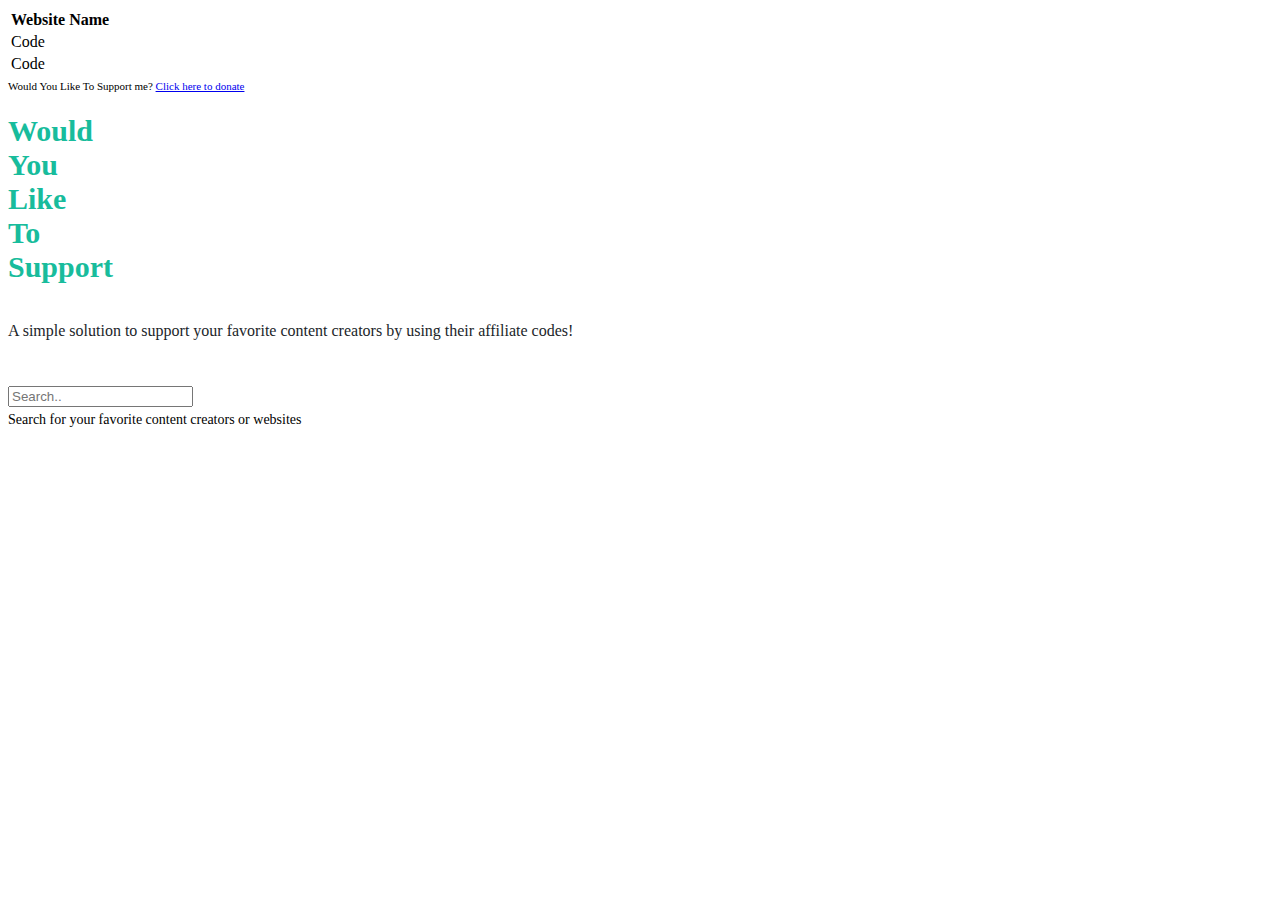
==== Firefox/index.html @ 5678a396 "change search layout" ====
<!DOCTYPE html>
<html lang="en">
<head>
	<meta charset="utf-8">
	<title>WouldYouLikeToSupport</title>
	<link rel="stylesheet" href="/assets/bootstrap/css/bootstrap.min.css">
	<link rel="stylesheet" href="https://fonts.googleapis.com/css2?family=Lato:ital,wght@0,400;0,700;1,400&amp;display=swap">
	<link rel="stylesheet" href="/assets/css/styles.min.css">
</head>

<body>
	<div class="container">
		<div class="row">
			<div class="col-7" id="content">
				<table class="table table-hover">
					<thead>
						<tr>
							<th>Website Name</th>
						</tr>
					</thead>
					<tbody>
						<tr>
							<td>Code</td>
						</tr>
						<tr>
							<td>Code</td>
						</tr>
					</tbody>
				</table>
				<footer class="footer mt-auto py-3 bg-light">
				  <div class="container">
				    <span class="text-muted" style="font-size: 11px;">Would You Like To Support me?
				    <a  href="donate.html">Click here to donate</a> 
					</span>
				  </div>
				</footer>
			</div>
			<div class="col-5" id="sidebar">
				<div class="row" id="sidebar-top">
					<div class="col" style="color: #212529;">
						<h1 id="heading" class="display-1" style="font-size: 30px;color: #18bc9c;">
							Would<br>
							You<br>
							Like<br>
							To<br>
							Support
						</h1>
						<p id="subheading" style="font-size: 16px;">
							<br>A simple solution to support your favorite content creators by using their affiliate codes!<br>
							<br>
						</p>
					</div>
				</div>
				<div class="row" id="sidebar-bottom">
					<div class="col">
						<input type="search" id="search" input="text" placeholder="Search.." style="margin-top: 12px;">
						<p id="search-text" style="font-size: 14px; margin-top: 5px;">Search for your favorite content creators or websites</p>
					</div>
				</div>
			</div>
		</div>
	</div>
	<script src="/assets/bootstrap/js/bootstrap.min.js"></script>
</body>

</html>
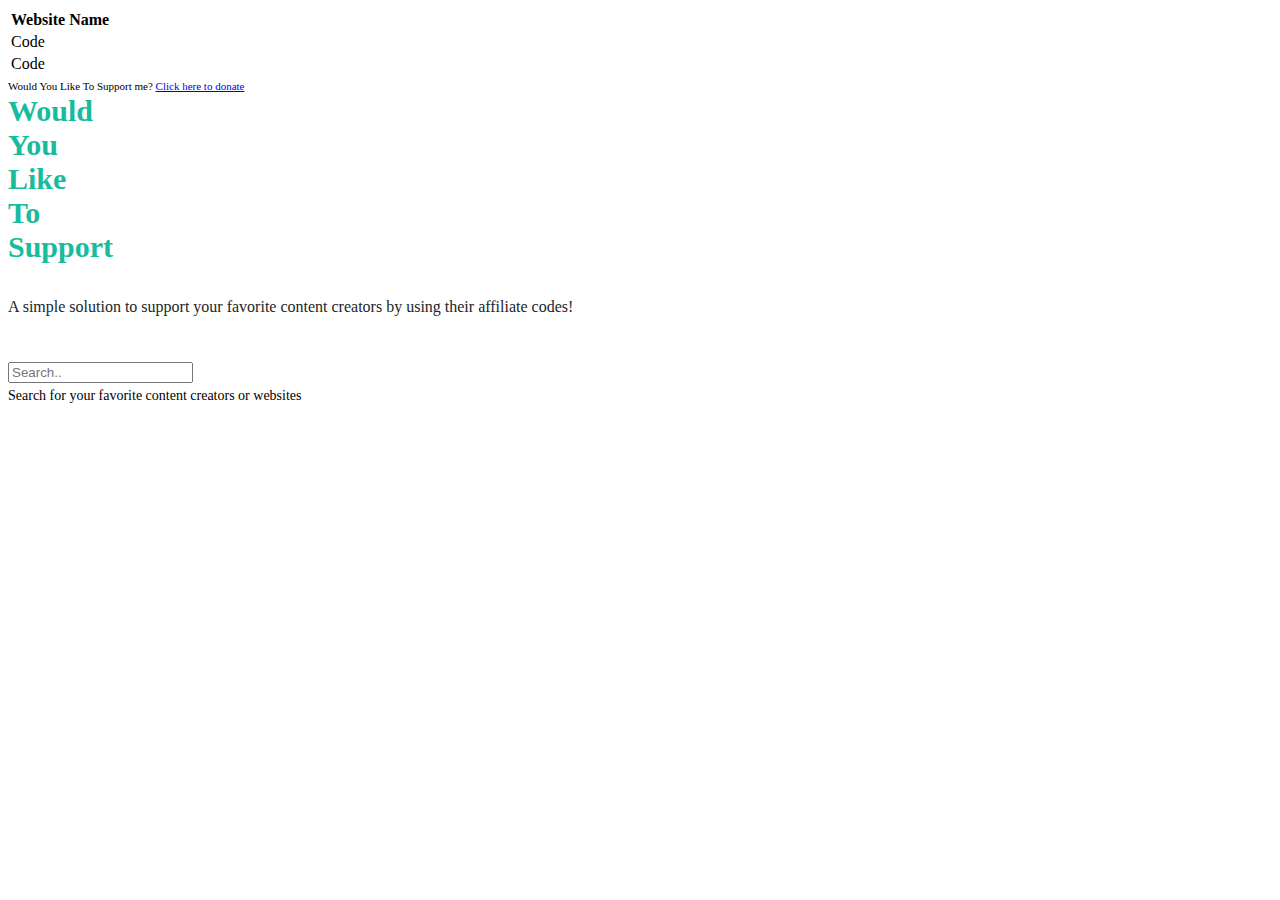
==== commit cfd2911e: "update lettering to have first letter in heading larger" ====
--- a/Firefox/index.html
+++ b/Firefox/index.html
@@ -38,13 +38,11 @@
 			<div class="col-5" id="sidebar">
 				<div class="row" id="sidebar-top">
 					<div class="col" style="color: #212529;">
-						<h1 id="heading" class="display-1" style="font-size: 30px;color: #18bc9c;">
-							Would<br>
-							You<br>
-							Like<br>
-							To<br>
-							Support
-						</h1>
+						<h1 id="heading0" style="font-size: 30px;color: #18bc9c; margin: 0px;">Would</h1>
+						<h1 id="heading1" style="font-size: 30px;color: #18bc9c; margin: 0px;">You</h1>
+						<h1 id="heading2" style="font-size: 30px;color: #18bc9c; margin: 0px;">Like</h1>
+						<h1 id="heading3" style="font-size: 30px;color: #18bc9c; margin: 0px;">To</h1>
+						<h1 id="heading4" style="font-size: 30px;color: #18bc9c; margin: 0px;">Support</h1>
 						<p id="subheading" style="font-size: 16px;">
 							<br>A simple solution to support your favorite content creators by using their affiliate codes!<br>
 							<br>
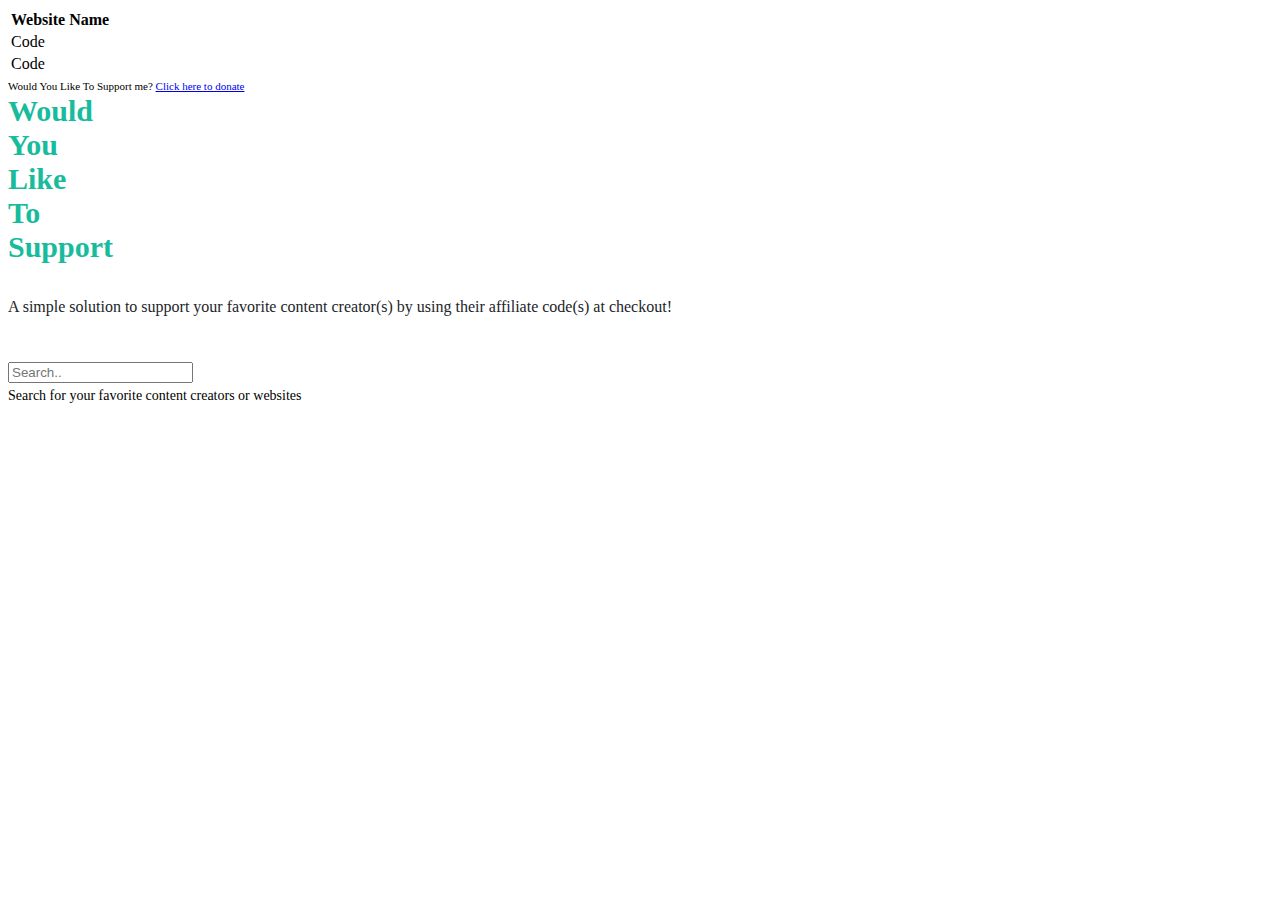
==== commit 274a8cfa: "update donate page heading; full subheading" ====
--- a/Firefox/index.html
+++ b/Firefox/index.html
@@ -44,7 +44,7 @@
 						<h1 id="heading3" style="font-size: 30px;color: #18bc9c; margin: 0px;">To</h1>
 						<h1 id="heading4" style="font-size: 30px;color: #18bc9c; margin: 0px;">Support</h1>
 						<p id="subheading" style="font-size: 16px;">
-							<br>A simple solution to support your favorite content creators by using their affiliate codes!<br>
+							<br>A simple solution to support your favorite content creator(s) by using their affiliate code(s) at checkout!<br>
 							<br>
 						</p>
 					</div>
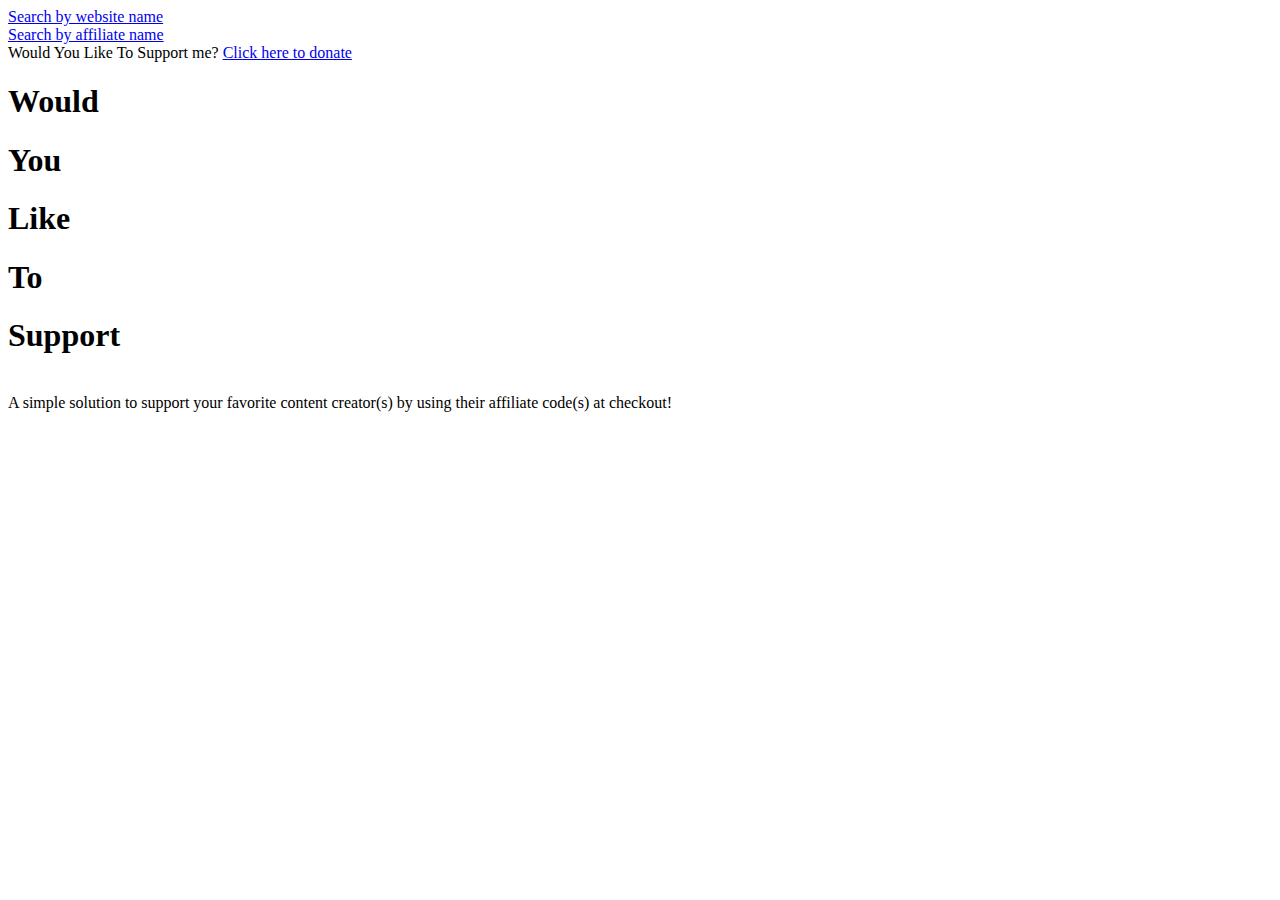
==== commit 03585adc: "added new icons, re-working search idea/functionality" ====
--- a/Firefox/index.html
+++ b/Firefox/index.html
@@ -10,49 +10,34 @@
 
 <body>
 	<div class="container">
-		<div class="row">
-			<div class="col-7" id="content">
-				<table class="table table-hover">
-					<thead>
-						<tr>
-							<th>Website Name</th>
-						</tr>
-					</thead>
-					<tbody>
-						<tr>
-							<td>Code</td>
-						</tr>
-						<tr>
-							<td>Code</td>
-						</tr>
-					</tbody>
-				</table>
+		<div class="row align-items-start">
+			<div class="col" id="content">
+				<div class="row">
+					<a href="website.html">Search by website name</a>
+				</div>
+				<div class="row">
+					<a href="affiliate.html">Search by affiliate name</a>
+				</div>
 				<footer class="footer mt-auto py-3 bg-light">
-				  <div class="container">
-				    <span class="text-muted" style="font-size: 11px;">Would You Like To Support me?
-				    <a  href="donate.html">Click here to donate</a> 
+					<div class="container">
+					  <span class="text-muted">Would You Like To Support me?
+					  <a  href="donate.html">Click here to donate</a> 
 					</span>
-				  </div>
+					</div>
 				</footer>
 			</div>
-			<div class="col-5" id="sidebar">
+			<div class="col-4" id="sidebar">
 				<div class="row" id="sidebar-top">
-					<div class="col" style="color: #212529;">
-						<h1 id="heading0" style="font-size: 30px;color: #18bc9c; margin: 0px;">Would</h1>
-						<h1 id="heading1" style="font-size: 30px;color: #18bc9c; margin: 0px;">You</h1>
-						<h1 id="heading2" style="font-size: 30px;color: #18bc9c; margin: 0px;">Like</h1>
-						<h1 id="heading3" style="font-size: 30px;color: #18bc9c; margin: 0px;">To</h1>
-						<h1 id="heading4" style="font-size: 30px;color: #18bc9c; margin: 0px;">Support</h1>
-						<p id="subheading" style="font-size: 16px;">
+					<div class="col">
+						<h1>Would</h1>
+						<h1>You</h1>
+						<h1>Like</h1>
+						<h1>To</h1>
+						<h1>Support</h1>
+						<p id="subheading" style="font-size: 16px; margin: 0px">
 							<br>A simple solution to support your favorite content creator(s) by using their affiliate code(s) at checkout!<br>
 							<br>
 						</p>
-					</div>
-				</div>
-				<div class="row" id="sidebar-bottom">
-					<div class="col">
-						<input type="search" id="search" input="text" placeholder="Search.." style="margin-top: 12px;">
-						<p id="search-text" style="font-size: 14px; margin-top: 5px;">Search for your favorite content creators or websites</p>
 					</div>
 				</div>
 			</div>
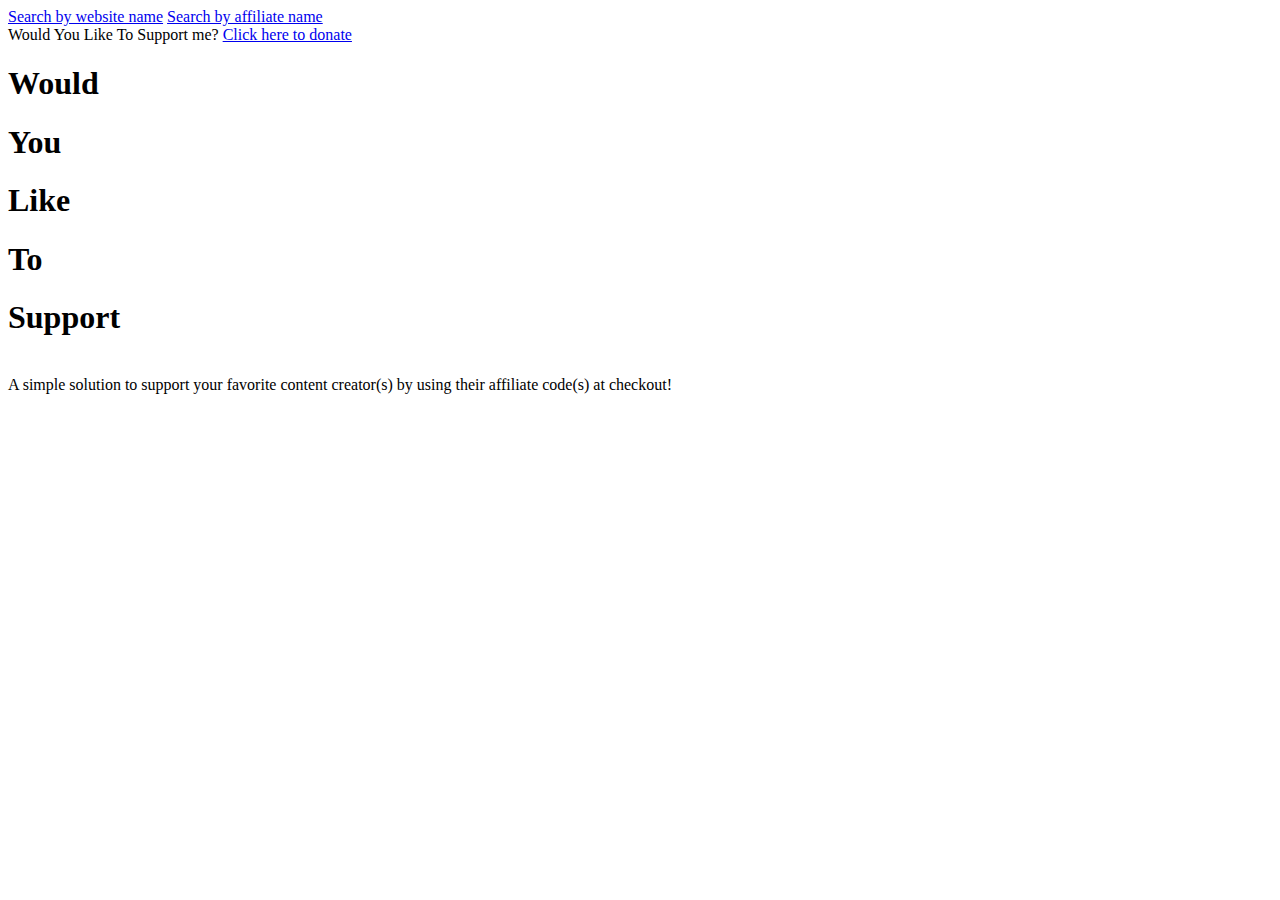
==== commit c9e0c61f: "fix buttons on main page" ====
--- a/Firefox/index.html
+++ b/Firefox/index.html
@@ -10,15 +10,14 @@
 
 <body>
 	<div class="container">
-		<div class="row align-items-start">
+		<div class="row">
 			<div class="col" id="content">
-				<div class="row">
-					<a href="website.html">Search by website name</a>
-				</div>
-				<div class="row">
-					<a href="affiliate.html">Search by affiliate name</a>
-				</div>
-				<footer class="footer mt-auto py-3 bg-light">
+				
+				<a type="button" class="btn btn-outline-success" href="website.html" style="place-self: center stretch; margin: 55px 0 55px 0;">Search by website name</a>
+				
+				<a type="button" class="btn btn-outline-success" href="affiliate.html" style="place-self: center stretch; margin: 55px 0 55px 0;">Search by affiliate name</a>
+				
+				<footer class="footer py-3 bg-light">
 					<div class="container">
 					  <span class="text-muted">Would You Like To Support me?
 					  <a  href="donate.html">Click here to donate</a> 
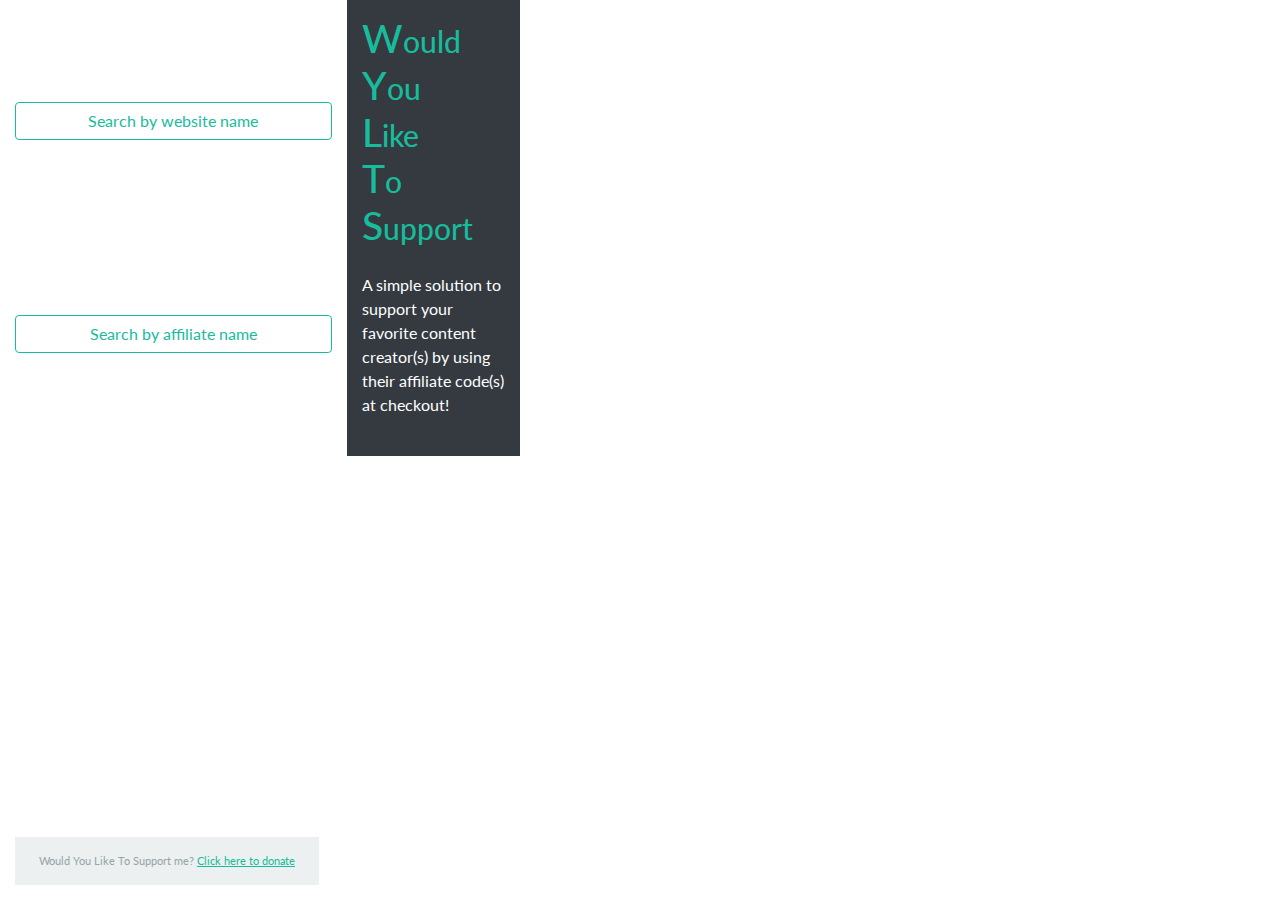
==== commit 3b5b759e: "connect to db, display data. various updates" ====
--- a/Firefox/index.html
+++ b/Firefox/index.html
@@ -3,9 +3,9 @@
 <head>
 	<meta charset="utf-8">
 	<title>WouldYouLikeToSupport</title>
-	<link rel="stylesheet" href="/assets/bootstrap/css/bootstrap.min.css">
+	<link rel="stylesheet" href="assets/bootstrap/css/bootstrap.min.css">
 	<link rel="stylesheet" href="https://fonts.googleapis.com/css2?family=Lato:ital,wght@0,400;0,700;1,400&amp;display=swap">
-	<link rel="stylesheet" href="/assets/css/styles.min.css">
+	<link rel="stylesheet" href="assets/css/styles.min.css">
 </head>
 
 <body>
@@ -13,9 +13,11 @@
 		<div class="row">
 			<div class="col" id="content">
 				
-				<a type="button" class="btn btn-outline-success" href="website.html" style="place-self: center stretch; margin: 55px 0 55px 0;">Search by website name</a>
+				<a type="button" class="btn btn-outline-success" href="website.php" style="place-self: center stretch; margin: 55px 0 55px 0;">Search by website name
+				</a>
 				
-				<a type="button" class="btn btn-outline-success" href="affiliate.html" style="place-self: center stretch; margin: 55px 0 55px 0;">Search by affiliate name</a>
+				<a type="button" class="btn btn-outline-success" href="affiliate.php" style="place-self: center stretch; margin: 55px 0 55px 0;">Search by affiliate name
+				</a>
 				
 				<footer class="footer py-3 bg-light">
 					<div class="container">
@@ -42,7 +44,7 @@
 			</div>
 		</div>
 	</div>
-	<script src="/assets/bootstrap/js/bootstrap.min.js"></script>
+	<script src="assets/bootstrap/js/bootstrap.min.js"></script>
 </body>
 
 </html>--- a/Firefox/assets/css/styles.min.css
+++ b/Firefox/assets/css/styles.min.css
@@ -0,0 +1,31 @@
+body{
+	font-family: Lato;
+	width: 520px;
+	display: flex;
+}
+#content{
+	display: grid;
+	padding: 15px;
+	align-items: stretch;
+}
+#sidebar{
+	background: #343a40;
+	padding: 15px;
+	align-items: stretch;
+}
+h1 {
+	font-size: 30px;
+	color: #18bc9c;
+	margin: 0px;
+}
+h1::first-letter {
+	font-size: 130%;
+}
+#subheading{
+	color:#fff;
+}
+footer {
+	font-size: 11px;
+	position: fixed; 
+	bottom: 15px;
+}
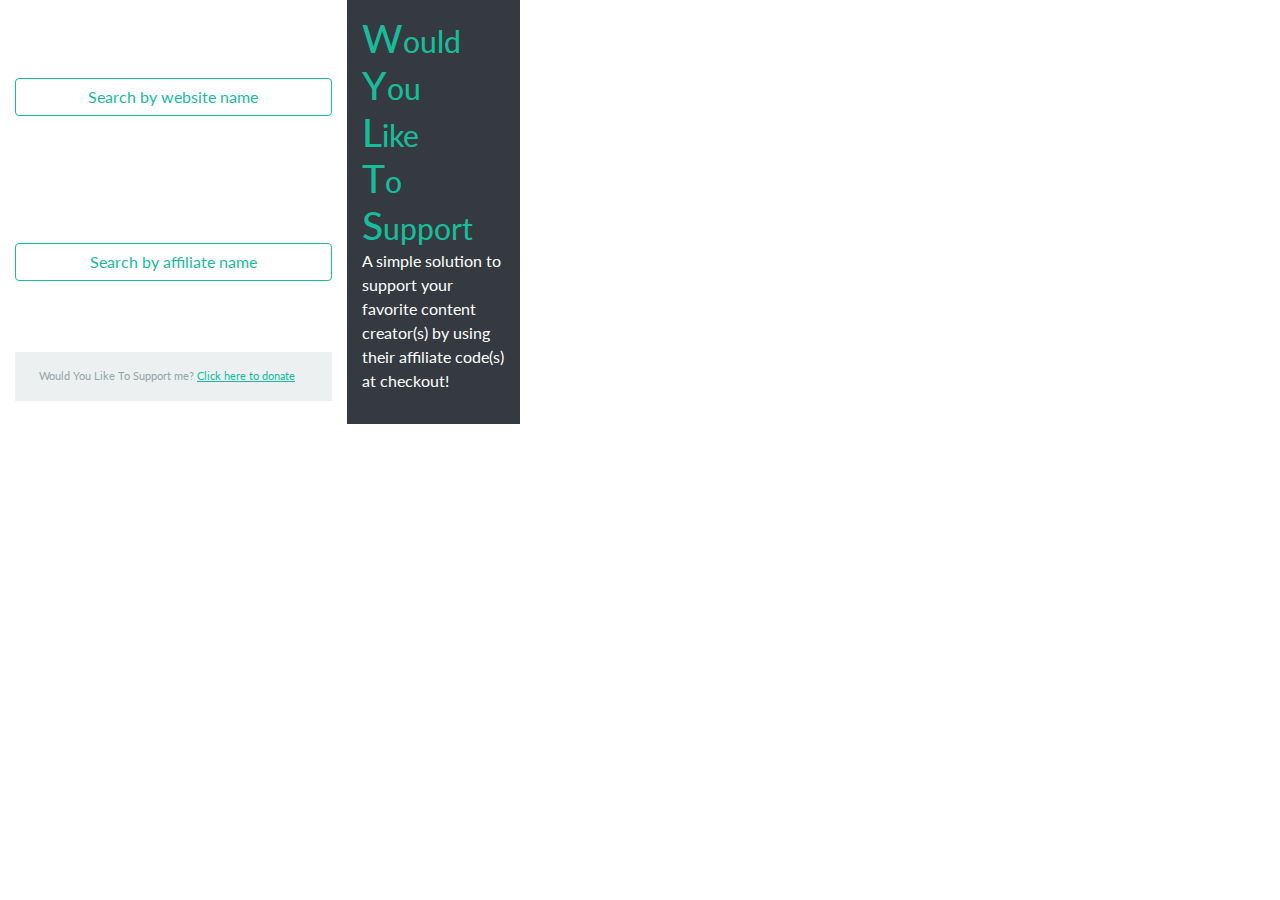
==== commit 451bdcc1: "updated footer and layout" ====
--- a/Firefox/index.html
+++ b/Firefox/index.html
@@ -35,11 +35,12 @@
 						<h1>Like</h1>
 						<h1>To</h1>
 						<h1>Support</h1>
-						<p id="subheading" style="font-size: 16px; margin: 0px">
-							<br>A simple solution to support your favorite content creator(s) by using their affiliate code(s) at checkout!<br>
-							<br>
-						</p>
 					</div>
+				</div>
+				<div class="row" id="sidebar-bottom" style="align-items: end;">
+					<p id="subheading" style="font-size: 16px;">
+						A simple solution to support your favorite content creator(s) by using their affiliate code(s) at checkout!
+					</p>
 				</div>
 			</div>
 		</div>
--- a/Firefox/assets/css/styles.min.css
+++ b/Firefox/assets/css/styles.min.css
@@ -1,17 +1,17 @@
 body{
 	font-family: Lato;
 	width: 520px;
-	display: flex;
+	display: grid;
 }
 #content{
 	display: grid;
 	padding: 15px;
-	align-items: stretch;
+	align-items: center;
 }
 #sidebar{
+	display: grid;
 	background: #343a40;
 	padding: 15px;
-	align-items: stretch;
 }
 h1 {
 	font-size: 30px;
@@ -25,7 +25,6 @@
 	color:#fff;
 }
 footer {
-	font-size: 11px;
-	position: fixed; 
-	bottom: 15px;
+	font-size: 11px; 
+
 }
